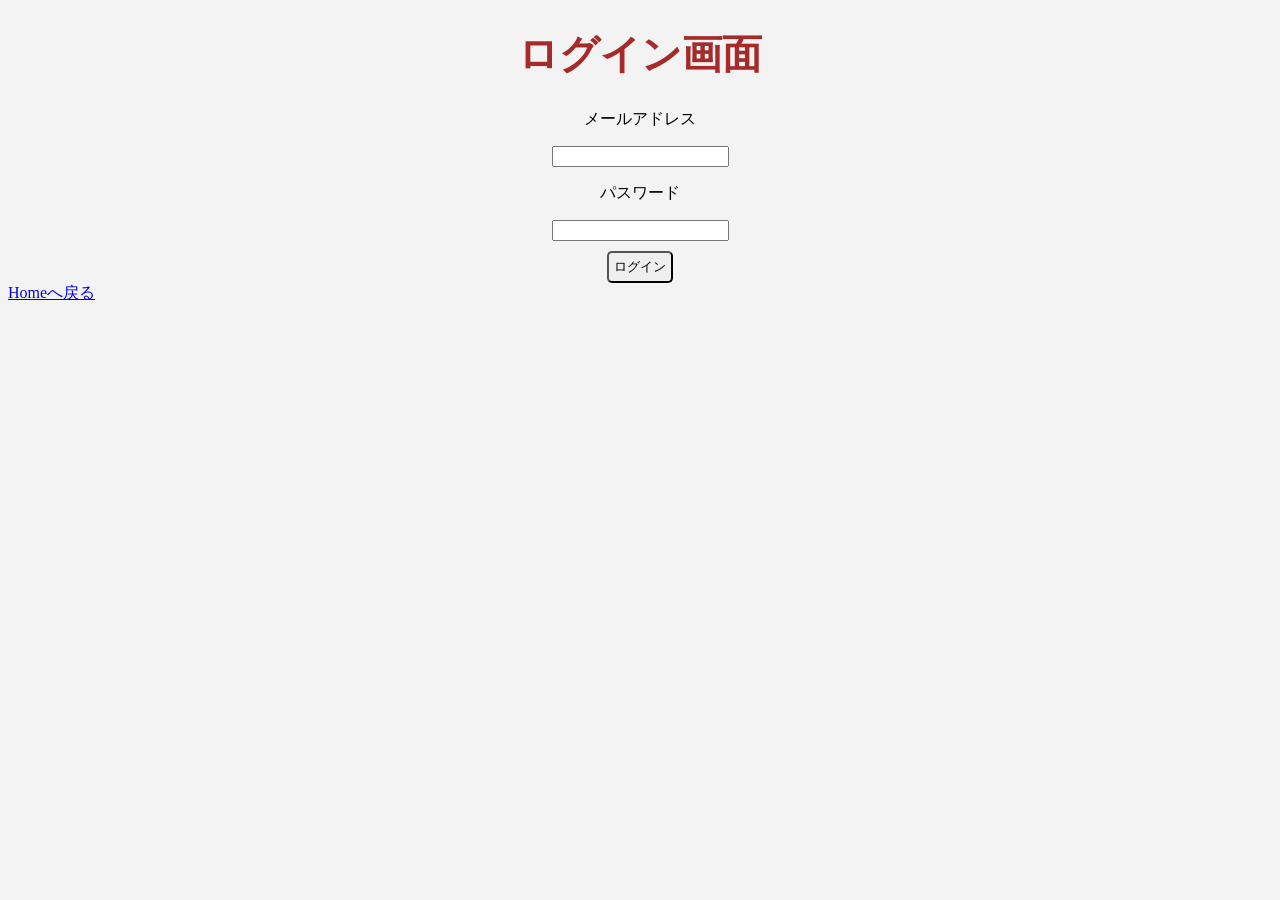
==== login.html @ fc024abd "初回コミット" ====
<!DOCTYPE html>
<html lang="en">
<head>
    <meta charset="UTF-8">
    <meta name="viewport" content="width=device-width, initial-scale=1.0">
    <link rel="stylesheet" href="style.css">
    <title>ログイン画面</title>
</head>
<body>
    <h1>ログイン画面</h1>
    
    <div class="login-form">
    <p>メールアドレス</p>
    <input Type ="email">
    
    <p>パスワード</p>
    <input type="password"><br>

    <button class="login-button">ログイン</button><br>

    </div>
    <a href="index.html">Homeへ戻る</a>
</body>
</html>
---- style.css ----
body{
    background-color: rgb(243, 243, 243);
}

h1{
    color:brown;
    text-align: center;
    font-size: 40px;
}

h2{
    text-align: center;
}

.card{
    border: 1px solid gray;
    padding: 10px;
    margin: 20px;
    box-shadow: 2px 2px gray;
    border-radius: 10px;
}

.card:hover{
    box-shadow: 5px 5px 10px gray;
}

p {
    text-align: center;
}

a {
    text-align: center;
}

a:hover{
    color: blueviolet;
}

.container{
    display: flex;
}

.calculator-display{
    border: 1px solid black;
    padding: 10px;
    text-align: right;
    font-size: 30px;
}

.calculator-buttons {
    text-align: center;
}

.calculator-button{
    font-size: 20px;
    width: 50px;
    height: 50px;
    margin: 5px;
    border-radius: 5px;
}

.calculator-button:hover{
    box-shadow: 3px 3px 5px gray;
}

.login-form {
    text-align: center;
}

.login-button {
    padding: 5px;
    border-radius: 5px;
    margin-top: 10px;
}

.login-button:hover {
    box-shadow: 3px 3px 5px gray;
}

.explorer {
    border: 1px solid black;
    padding: 10px;
    width: 200px;
}

.editor {
    border: 1px solid black;
    padding: 10px;
    flex: 1;
}
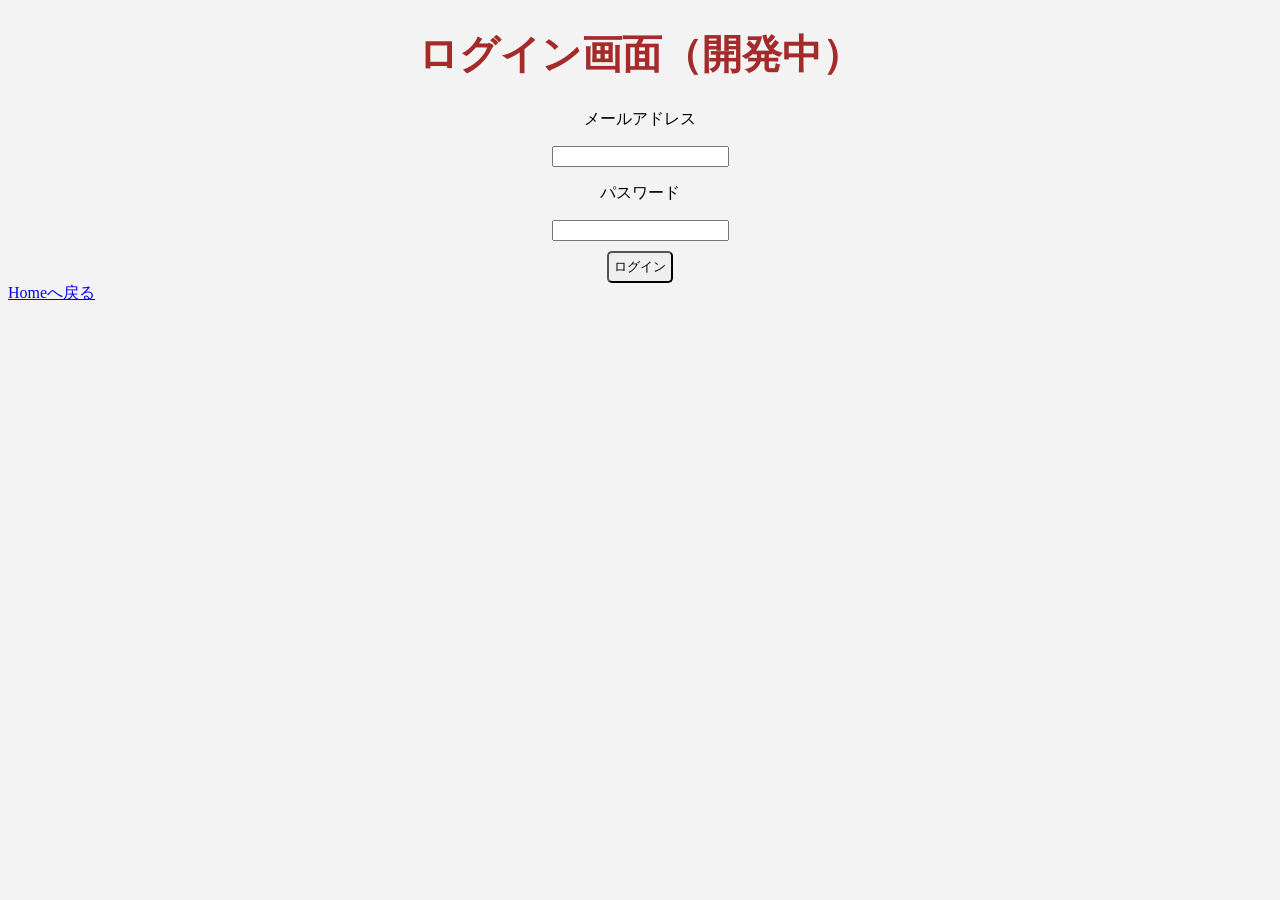
==== commit 91227fdf: "ログイン画面タイトル変更" ====
--- a/login.html
+++ b/login.html
@@ -7,7 +7,7 @@
     <title>ログイン画面</title>
 </head>
 <body>
-    <h1>ログイン画面</h1>
+    <h1>ログイン画面（開発中）</h1>
     
     <div class="login-form">
     <p>メールアドレス</p>
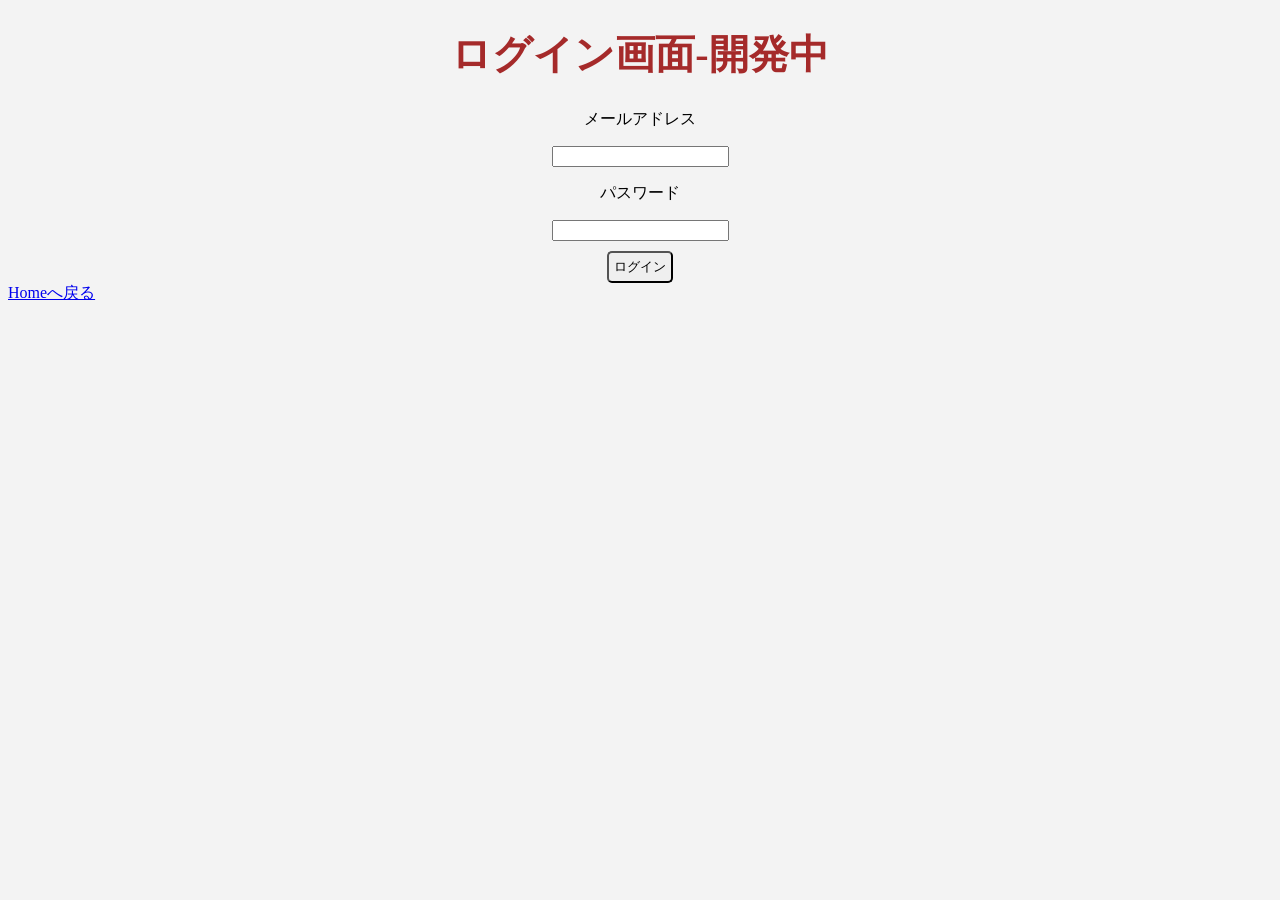
==== commit 18f12cf9: "ログイン画面タイトル変更v2" ====
--- a/login.html
+++ b/login.html
@@ -7,7 +7,7 @@
     <title>ログイン画面</title>
 </head>
 <body>
-    <h1>ログイン画面（開発中）</h1>
+    <h1>ログイン画面-開発中</h1>
     
     <div class="login-form">
     <p>メールアドレス</p>
